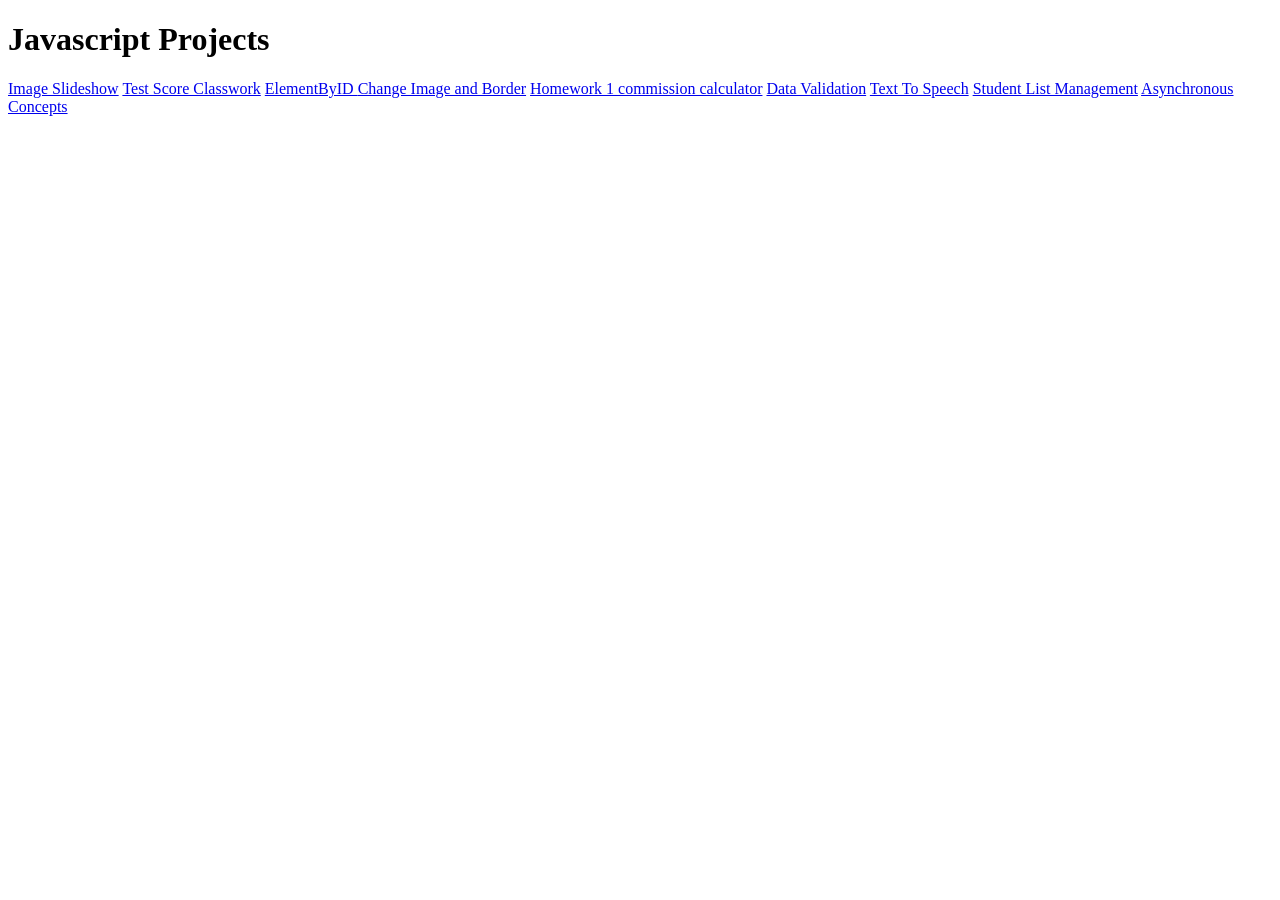
==== index.html @ 1a94266f "push" ====
<!doctype html>
<html lang="en">
  <head>
    <meta charset="UTF-8" />
    <meta name="viewport" content="width=device-width, initial-scale=1.0" />
    <title>Javascript Projects</title>
    <link rel="stylesheet" href="style.css" />
  </head>
  <body>
    <h1>Javascript Projects</h1>
    <div class="button-container">
      <a href="Image Slideshow/index.html" class="button">Image Slideshow</a>
      <a href="Test Score Classwork/index.html" class="button"
        >Test Score Classwork</a
      >
      <a href="ElementByID/index.html" class="button">ElementByID </a>
      <a href="Change Image and Border/index.html" class="button"
        >Change Image and Border</a
      >
      <a href="Homework 1 commission calculator/index.html" class="button"
        >Homework 1 commission calculator</a
      >
      <a href="Data Validation/index.html" class="button">Data Validation</a>
      <a href="Text to speech/index.html" class="button">Text To Speech</a>
      <a href="Student List Management/index.html" class="button"
        >Student List Management</a
      >
      <a href="Asynchronous Concepts/Fetch1.html" class="button"
        >Asynchronous Concepts</a
      >
    </div>
  </body>
</html>
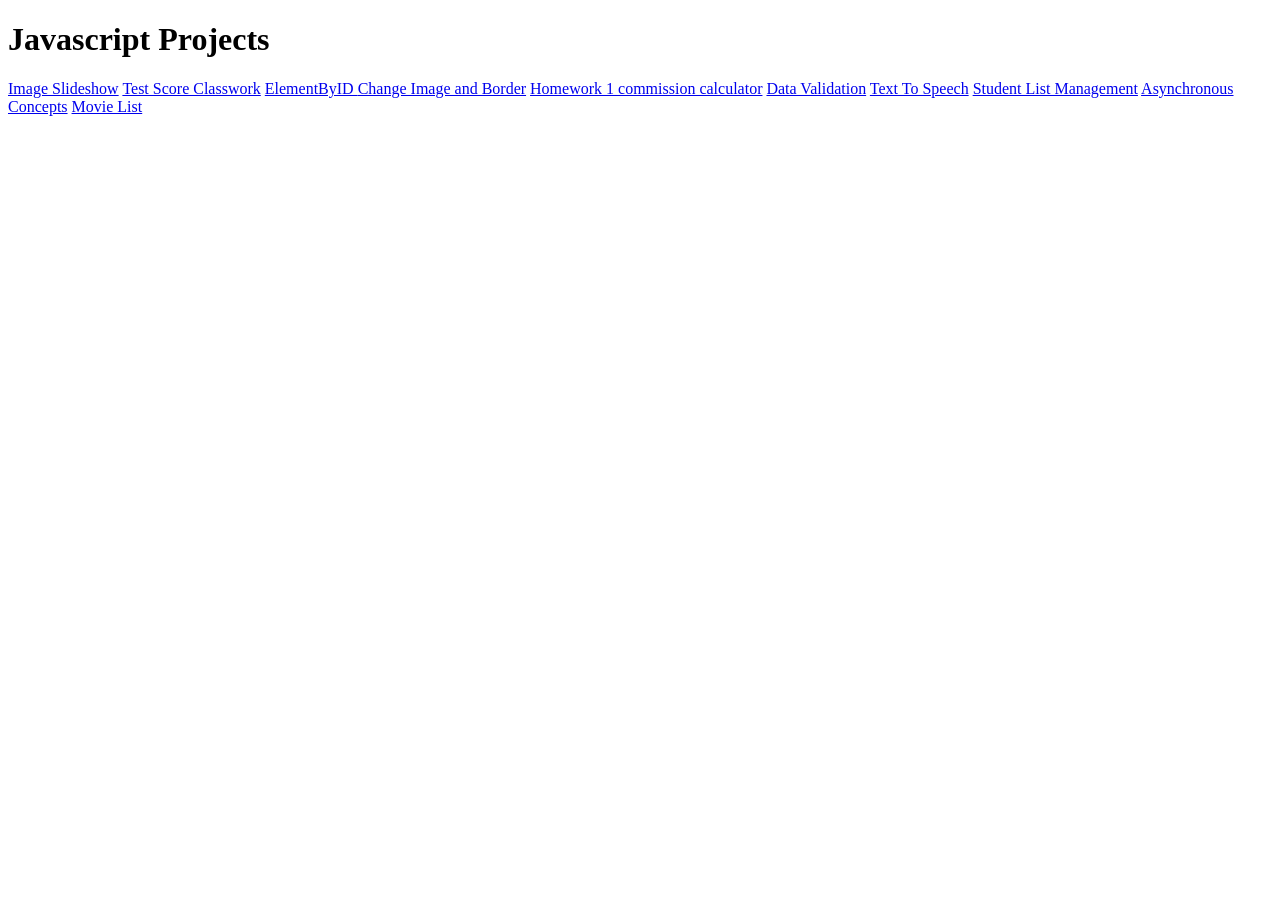
==== commit 37f5ebab: "psuh" ====
--- a/index.html
+++ b/index.html
@@ -28,6 +28,7 @@
       <a href="Asynchronous Concepts/Fetch1.html" class="button"
         >Asynchronous Concepts</a
       >
+      <a href="Movie list/index.html" class="button">Movie List</a>
     </div>
   </body>
 </html>
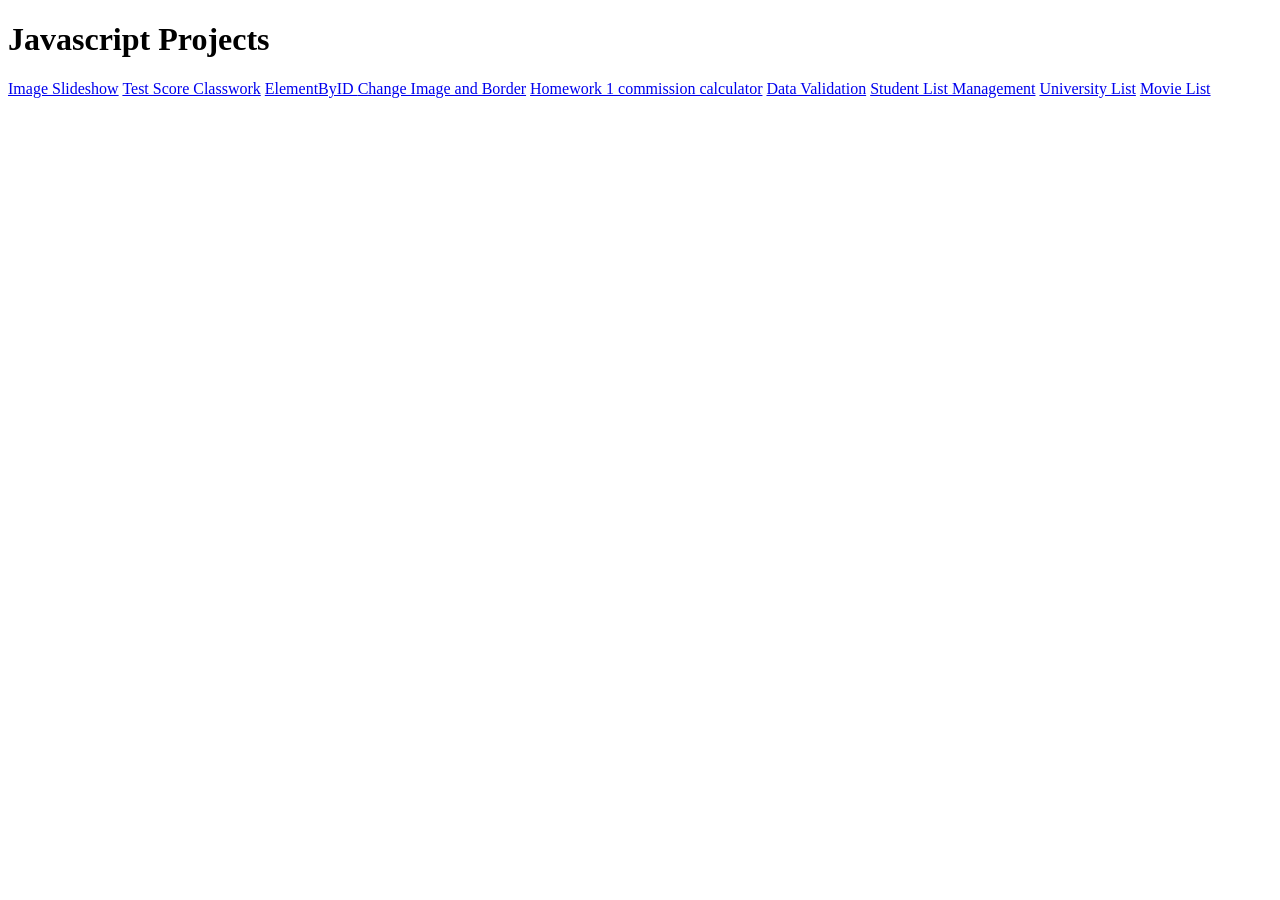
==== commit 5521262d: "update" ====
--- a/index.html
+++ b/index.html
@@ -9,26 +9,23 @@
   <body>
     <h1>Javascript Projects</h1>
     <div class="button-container">
-      <a href="Image Slideshow/index.html" class="button">Image Slideshow</a>
-      <a href="Test Score Classwork/index.html" class="button"
+      <a href="Image_Slideshow/index.html" class="button">Image Slideshow</a>
+      <a href="Test_Score_Classwork/index.html" class="button"
         >Test Score Classwork</a
       >
       <a href="ElementByID/index.html" class="button">ElementByID </a>
-      <a href="Change Image and Border/index.html" class="button"
+      <a href="Change_Image_and_Border/index.html" class="button"
         >Change Image and Border</a
       >
-      <a href="Homework 1 commission calculator/index.html" class="button"
+      <a href="Homework_1_commission_calculator/index.html" class="button"
         >Homework 1 commission calculator</a
       >
-      <a href="Data Validation/index.html" class="button">Data Validation</a>
-      <a href="Text to speech/index.html" class="button">Text To Speech</a>
-      <a href="Student List Management/index.html" class="button"
+      <a href="Data_Validation/index.html" class="button">Data Validation</a>
+      <a href="Student_List_Management/index.html" class="button"
         >Student List Management</a
       >
-      <a href="Asynchronous Concepts/Fetch1.html" class="button"
-        >Asynchronous Concepts</a
-      >
-      <a href="Movie list/index.html" class="button">Movie List</a>
+      <a href="List_of_University/index.html" class="button">University List</a>
+      <a href="Movie_list/index.html" class="button">Movie List</a>
     </div>
   </body>
 </html>
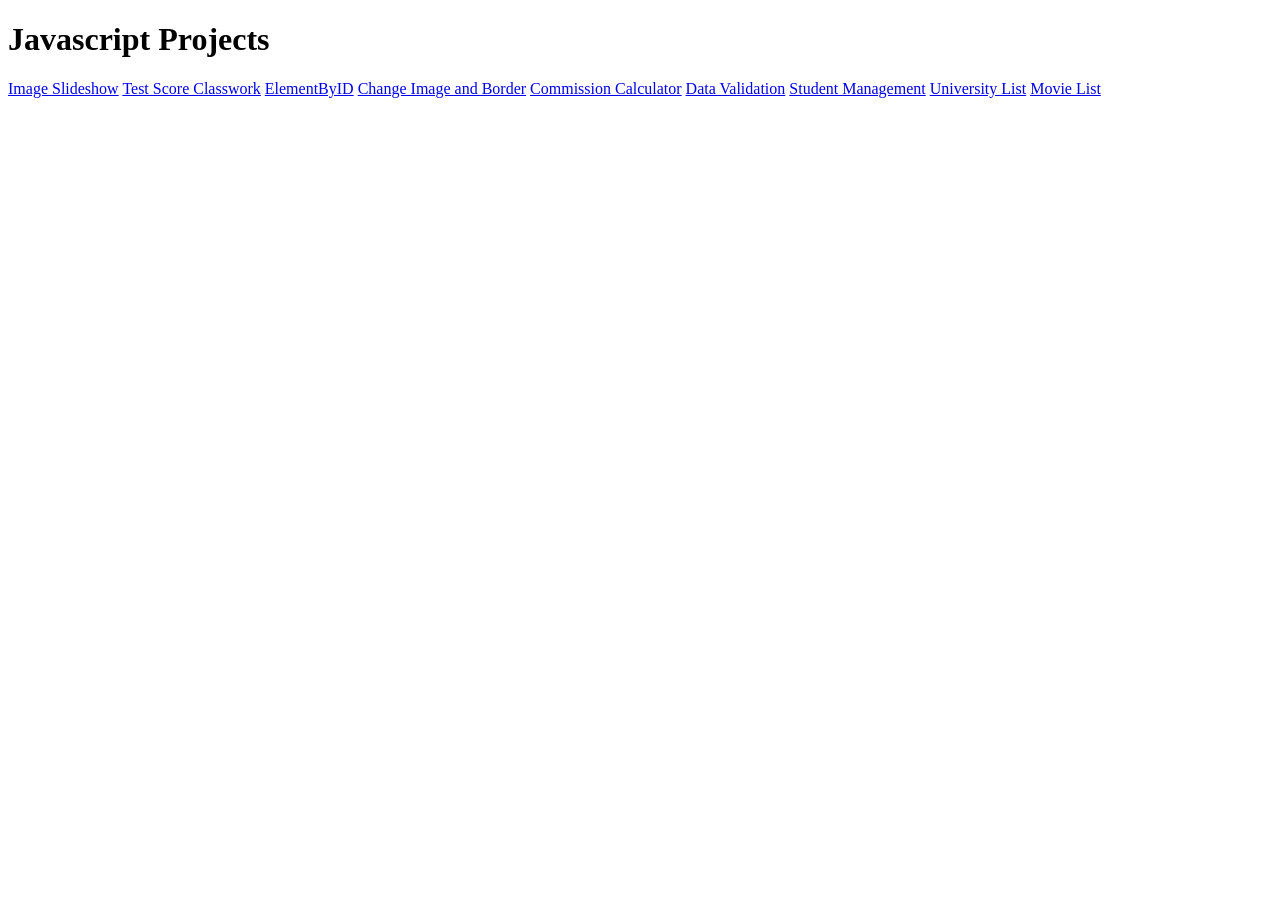
==== commit 9c1bdd1d: "push" ====
--- a/index.html
+++ b/index.html
@@ -7,25 +7,29 @@
     <link rel="stylesheet" href="style.css" />
   </head>
   <body>
-    <h1>Javascript Projects</h1>
-    <div class="button-container">
-      <a href="Image_Slideshow/index.html" class="button">Image Slideshow</a>
-      <a href="Test_Score_Classwork/index.html" class="button"
-        >Test Score Classwork</a
-      >
-      <a href="ElementByID/index.html" class="button">ElementByID </a>
-      <a href="Change_Image_and_Border/index.html" class="button"
-        >Change Image and Border</a
-      >
-      <a href="Homework_1_commission_calculator/index.html" class="button"
-        >Homework 1 commission calculator</a
-      >
-      <a href="Data_Validation/index.html" class="button">Data Validation</a>
-      <a href="Student_List_Management/index.html" class="button"
-        >Student List Management</a
-      >
-      <a href="List_of_University/index.html" class="button">University List</a>
-      <a href="Movie_list/index.html" class="button">Movie List</a>
+    <div class="main-wrapper">
+      <h1>Javascript Projects</h1>
+      <div class="button-container">
+        <a href="Image_Slideshow/index.html" class="button">Image Slideshow</a>
+        <a href="Test_Score_Classwork/index.html" class="button"
+          >Test Score Classwork</a
+        >
+        <a href="ElementByID/index.html" class="button">ElementByID</a>
+        <a href="Change_Image_and_Border/index.html" class="button"
+          >Change Image and Border</a
+        >
+        <a href="Homework_commission_calculator/index.html" class="button"
+          >Commission Calculator</a
+        >
+        <a href="Data_Validation/index.html" class="button">Data Validation</a>
+        <a href="Student_List_Management/index.html" class="button"
+          >Student Management</a
+        >
+        <a href="List_of_University/index.html" class="button"
+          >University List</a
+        >
+        <a href="Movie_list/index.html" class="button">Movie List</a>
+      </div>
     </div>
   </body>
 </html>
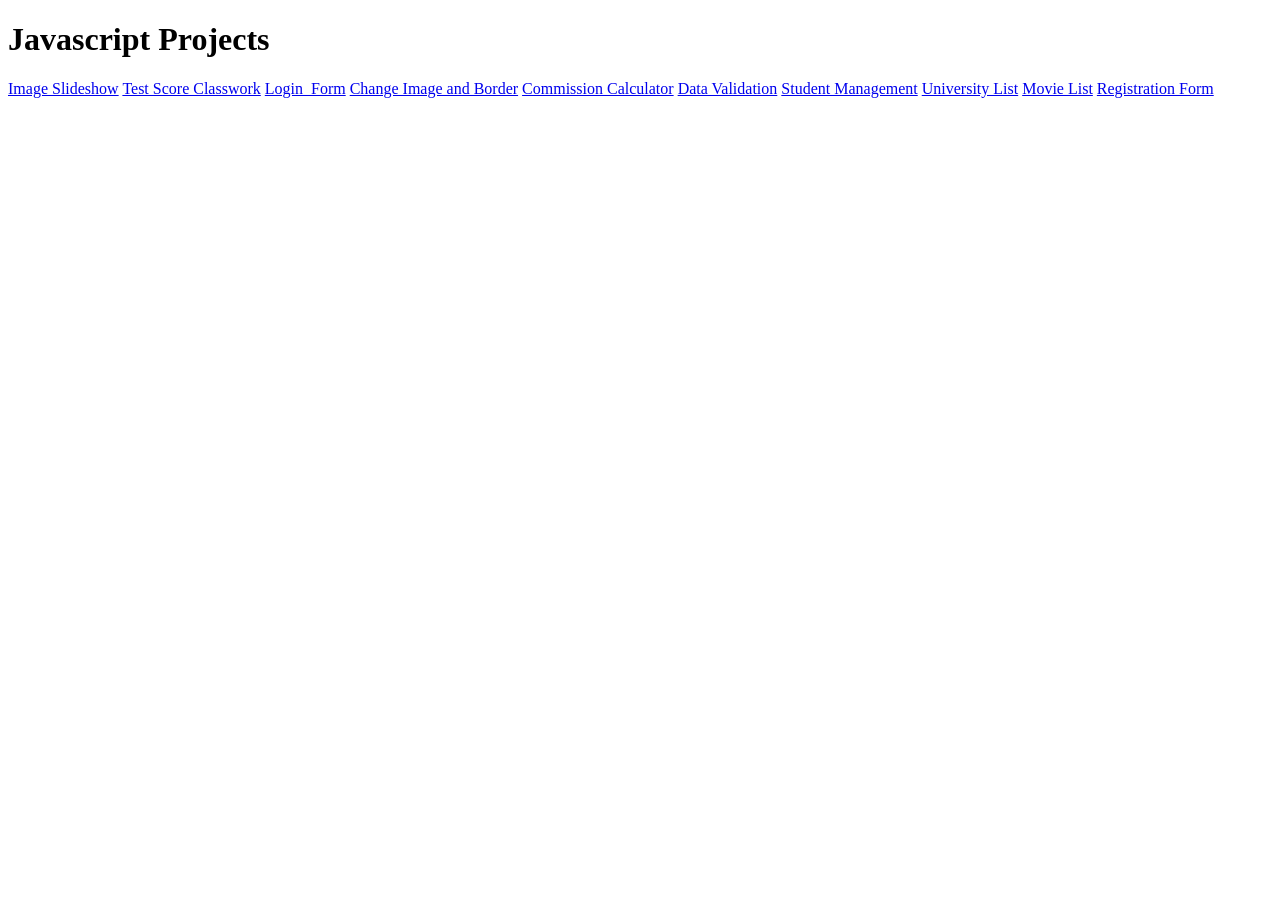
==== commit d699a179: "psuh Co-authored-by: Copilot <copilot@github.com>" ====
--- a/index.html
+++ b/index.html
@@ -14,7 +14,9 @@
         <a href="Test_Score_Classwork/index.html" class="button"
           >Test Score Classwork</a
         >
-        <a href="ElementByID/index.html" class="button">ElementByID</a>
+        <a href="Login_Form_Authentication/login.html" class="button"
+          >Login_Form</a
+        >
         <a href="Change_Image_and_Border/index.html" class="button"
           >Change Image and Border</a
         >
@@ -29,6 +31,9 @@
           >University List</a
         >
         <a href="Movie_list/index.html" class="button">Movie List</a>
+        <a href="Registration_Form/index.html" class="button"
+          >Registration Form</a
+        >
       </div>
     </div>
   </body>
